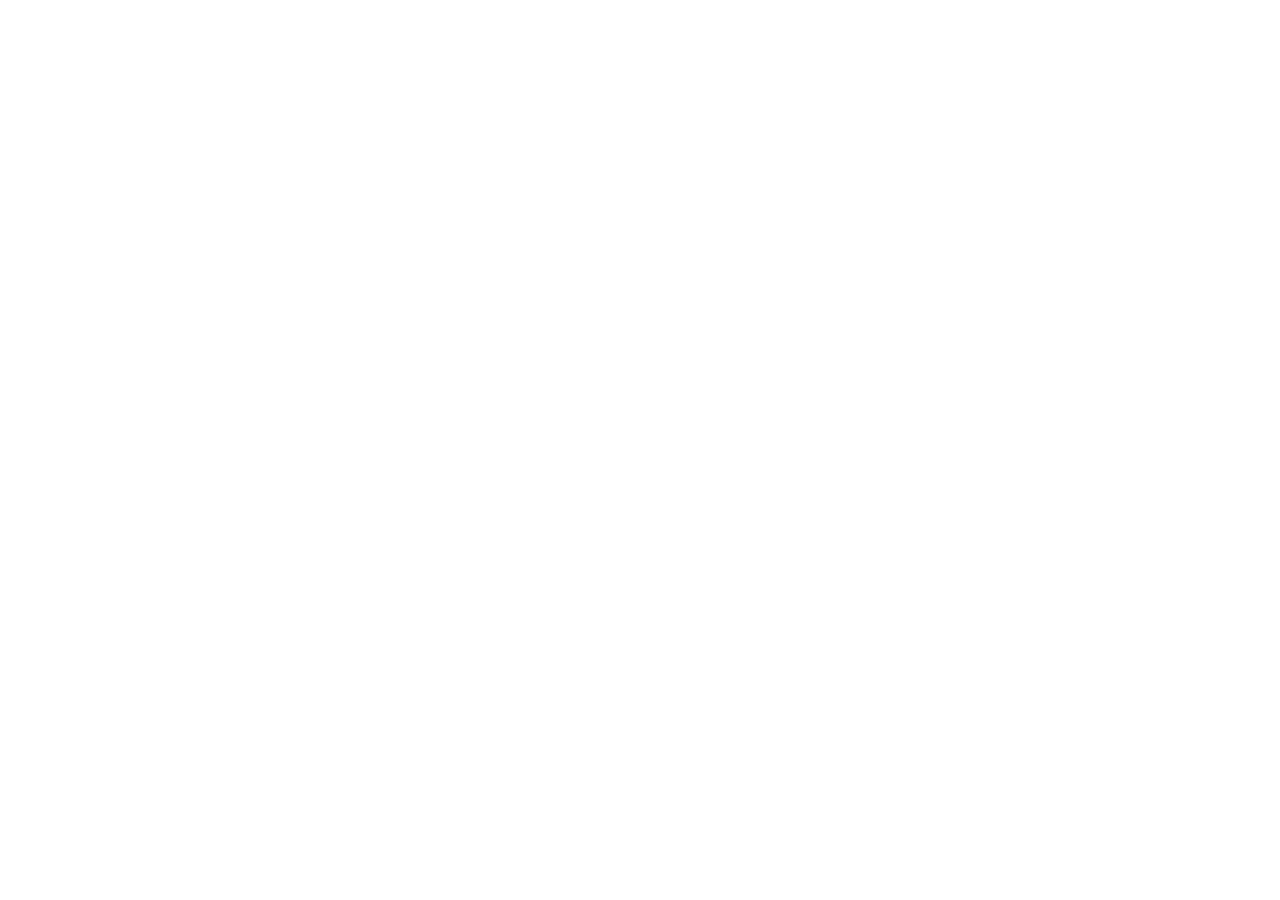
==== end.html @ 6a633927 "start proj" ====
<!DOCTYPE html>
<html lang="en">
<head>
    <meta charset="UTF-8">
    <meta name="viewport" content="width=device-width, initial-scale=1.0">
    <title>Final Site - End</title>
    <link rel="stylesheet" href="css/style.css">
    <link rel="preconnect" href="https://fonts.googleapis.com">
    <link rel="preconnect" href="https://fonts.gstatic.com" crossorigin>
    <link href="https://fonts.googleapis.com/css2?family=Rubik+Burned&display=swap" rel="stylesheet">

</head>
<body>
    
</body>
</html>
---- css/style.css ----
body {
    font-family: "Rubik Burned", system-ui;
    font-weight: 400;
    font-style: normal;
    font-size: 4rem;
}
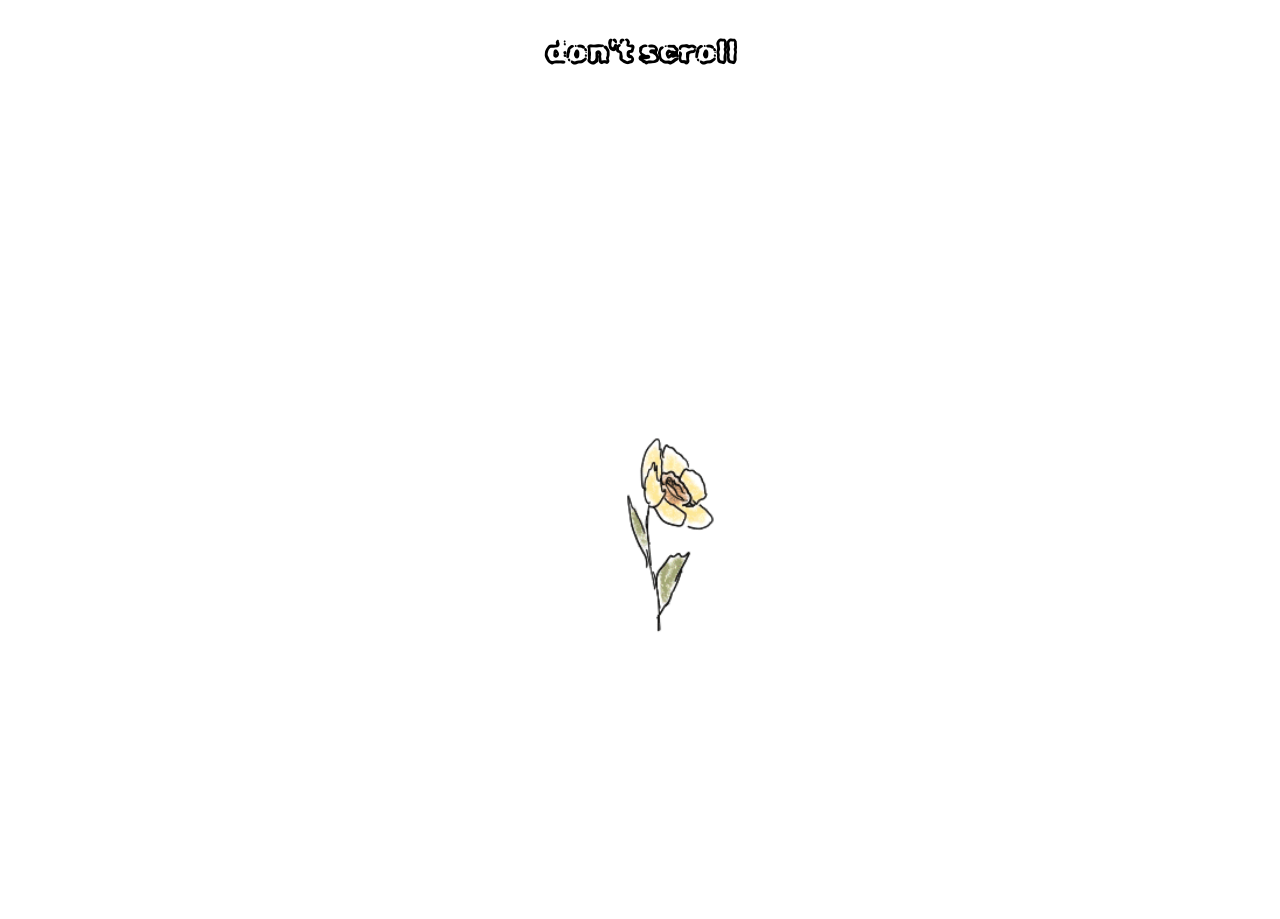
==== commit e8397798: "added end pages & fixes" ====
--- a/end.html
+++ b/end.html
@@ -1,5 +1,6 @@
 <!DOCTYPE html>
 <html lang="en">
+
 <head>
     <meta charset="UTF-8">
     <meta name="viewport" content="width=device-width, initial-scale=1.0">
@@ -10,7 +11,13 @@
     <link href="https://fonts.googleapis.com/css2?family=Rubik+Burned&display=swap" rel="stylesheet">
 
 </head>
+
+<h1><a href="index.html">don't scroll</h1></a>
+
 <body>
-    
+    <img src="gifs/scroll-end.gif" alt="watch">
+    <script src="js/script.js"></script>
+
 </body>
+
 </html>
--- a/css/style.css
+++ b/css/style.css
@@ -1,6 +1,57 @@
 body {
-    font-family: "Rubik Burned", system-ui;
-    font-weight: 400;
-    font-style: normal;
-    font-size: 4rem;
+  font-family: "Rubik Burned", system-ui;
+  font-weight: 400;
+  font-style: normal;
+  font-size: 1rem;
+  display: flex;
+  flex-direction: column;
 }
+
+img {
+  width: 700px;
+  margin: auto;
+}
+
+h1 {
+  padding-top: 25px;
+  margin: auto;
+}
+
+a {
+  text-decoration: none;
+  color: #000000;
+}
+
+.button {
+  position: absolute;
+  top: 50%;
+  left: 46%;
+  background-color: #ffffff;
+  color: #000000;
+  font-family: "Rubik Burned";
+  font-size: 1.5rem;
+  padding: 24px 30px;
+  border: dashed;
+  border-radius: 5px;
+}
+
+.button2 {
+  position: absolute;
+  top: 50%;
+  left: 75%;
+  background-color: #ffffff;
+  color: #000000;
+  font-family: "Rubik Burned";
+  font-size: 1.5rem;
+  padding: 15px 30px;
+  border: dashed;
+  border-radius: 5px;
+}
+
+.button:hover {
+  color: #737373;
+}
+
+.button2:hover {
+  background-color: #f1f1f1;
+}
